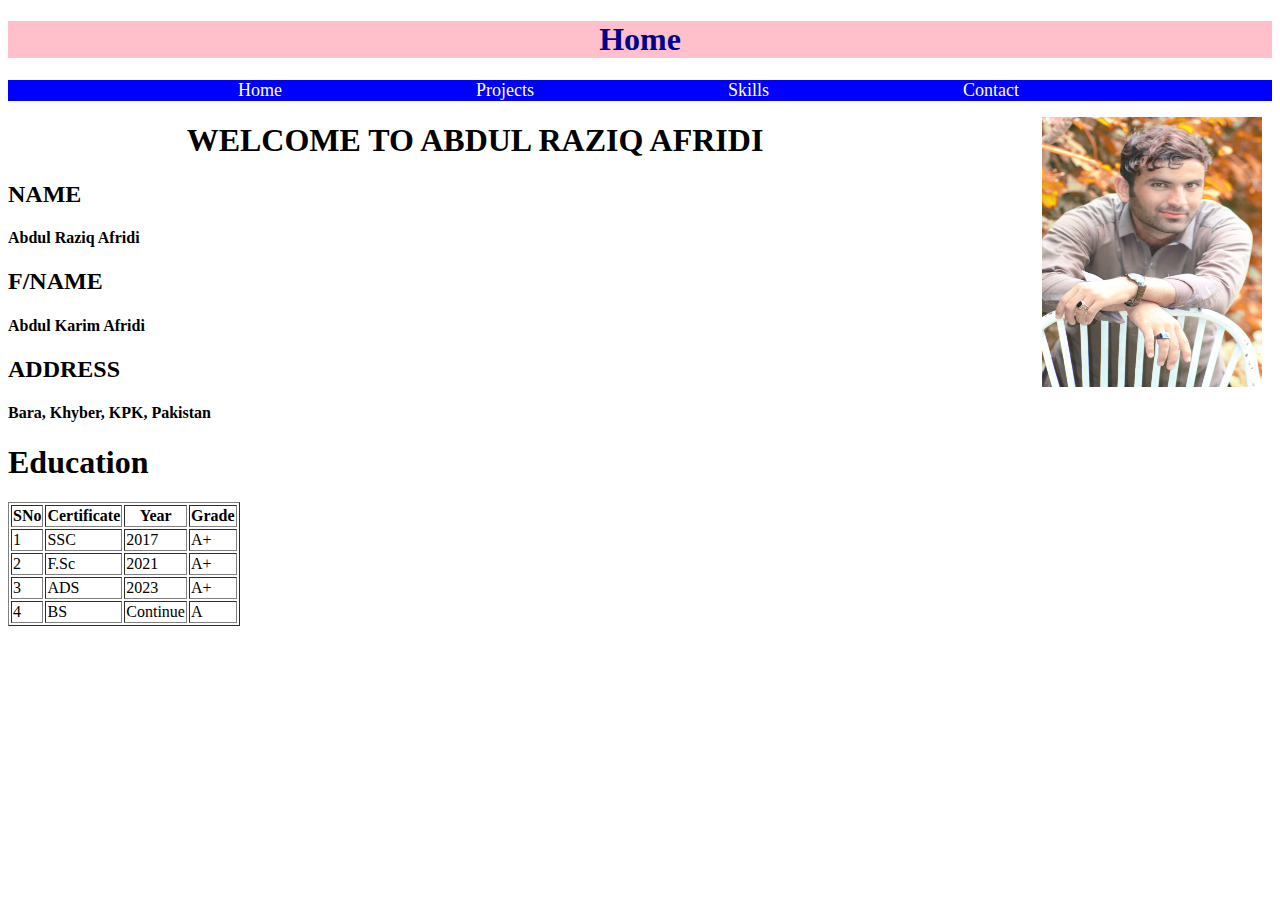
==== index.html @ 7f14bb5f "updated by me" ====
<!DOCTYPE html>
<html lang="en">
<head>
    <meta charset="UTF-8">
    <meta name="viewport" content="width=device-width, initial-scale=1.0">
    <title>Home</title>
    <link rel="stylesheet" href="/style.css">
<style>
    *{
        font-family: calibri;
    }
  
#header{
        background-color: blue;
        background-size:cover;
    }

li{
        list-style-type:none;
        font-size: large;
        font-weight: 200;
        display: inline;
        margin-left: 190px;
        background-color: blue;
        color: white;

    }

ul li {
    background-color: blue;
    size: 10px;
}

#home{
    background-color: pink;
    color: darkblue;
    text-align: center;
    background-size: 0vmax;
}

#img{
    margin-right: 10px;
   margin-bottom: 100px;
   margin-left: 100px;
    float: right;
}

#tbl{
    border: 2px;
    table-layout: fixed;
    tab-size: 0vmax;
    width: 100px;
}
</style>


</head>
<body >
    <div id="home">
        <h1>Home</h1>
    </div>
  
  <div id="header">
    <ul>
        <a href=" index.html"><li>Home</li></a>
        <a href="projects.html"><li> Projects</li></a>
        <a href="skill.html"><li>Skills</li></a>
        <a href="contact.html"><li>Contact</li></a>
       
    </ul>
  </div>
 
  <div id="img"> <img src="ab.jpg" alt="Image Not found" width="220" height="270"></div>
   <h1 style="text-align:center;">WELCOME TO ABDUL RAZIQ AFRIDI</h1> 
   <h2>NAME</h2>
    <h4>    Abdul Raziq Afridi</h4>
    <h2>F/NAME</h2>
    <h4>    Abdul Karim Afridi</h4>
    <h2>ADDRESS</h2>
    <h4>    Bara, Khyber, KPK, Pakistan</h4>

    <h1>Education</h1>
    <div id="tbl">
        <table border="1px" >
            <th>SNo</th>
            <th>Certificate</th>
            <th>Year</th>
            <th>Grade</th>
    
            <tr>
                <td>1</td>
                <td>SSC</td>
                <td>2017</td>
                <td>A+</td>
            </tr>
            <tr>
                <td>2</td>
                <td>F.Sc</td>
                <td>2021</td>
                <td>A+</td></tr>
            <tr>
                <td>3</td>
                <td>ADS</td>
                <td>2023</td>
                <td>A+</td>
            </tr>
            <tr>
                <td>4</td>
                <td>BS</td>
                <td>Continue</td>
                <td>A</td>
            </tr>
        </table>
    </div>
    
</body>
</html>
---- style.css ----
*   {
        font-family: calibri;
    }
  
#header{
        background-color: blue;
        background-size:cover;
    }

li{
        list-style-type:none;
        font-size: large;
        font-weight: 200;
    }
li{
        display: inline;
        margin-left: 190px;
        background-color: blue;
        color: white;

}
ul li {
    background-color: blue;
}

#home{
    background-color: pink;
    color: darkblue;
    text-align: center;
    background-size: 0vmax;
}
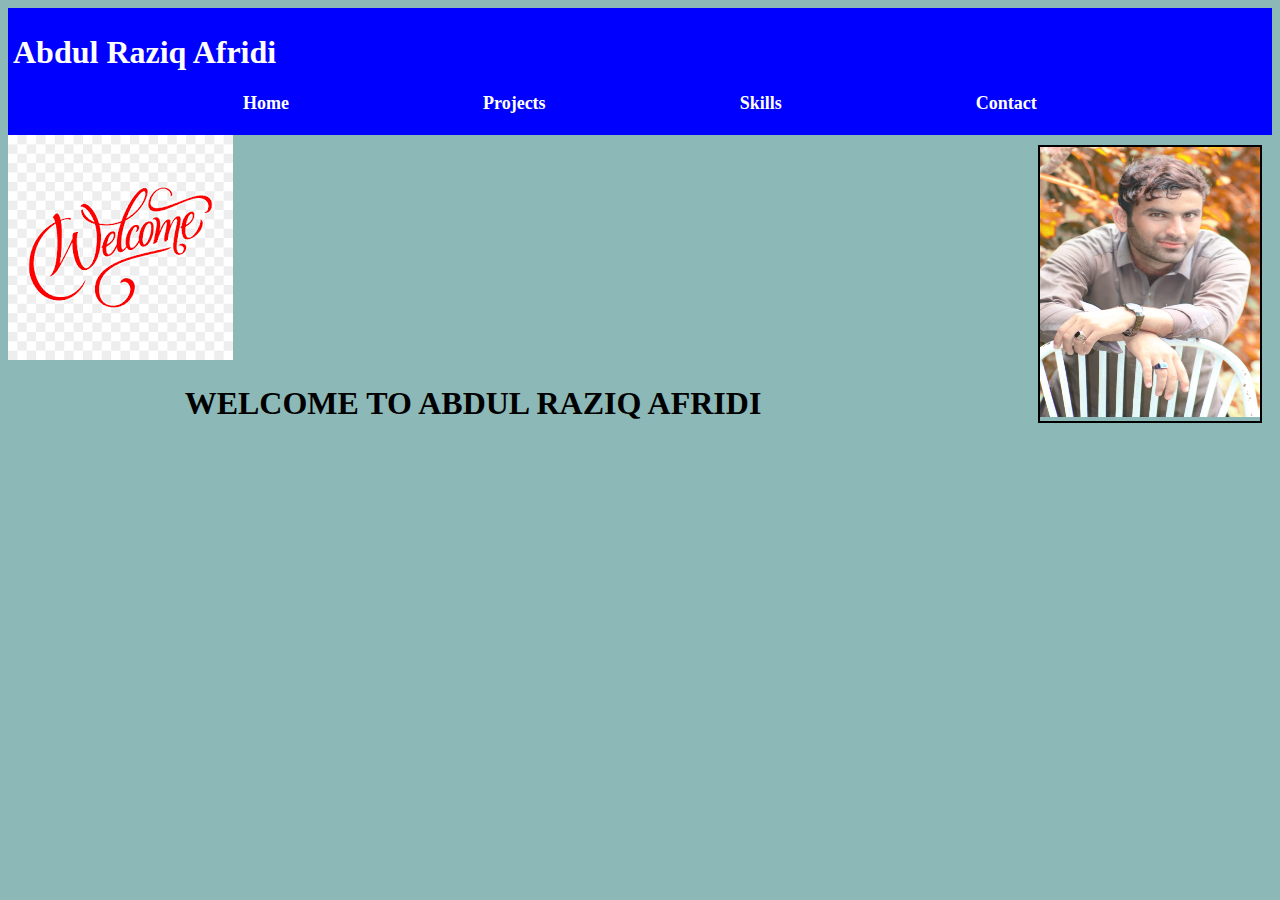
==== commit b0be6cde: "Updated by me myself" ====
--- a/index.html
+++ b/index.html
@@ -4,63 +4,14 @@
     <meta charset="UTF-8">
     <meta name="viewport" content="width=device-width, initial-scale=1.0">
     <title>Home</title>
-    <link rel="stylesheet" href="/style.css">
-<style>
-    *{
-        font-family: calibri;
-    }
-  
-#header{
-        background-color: blue;
-        background-size:cover;
-    }
-
-li{
-        list-style-type:none;
-        font-size: large;
-        font-weight: 200;
-        display: inline;
-        margin-left: 190px;
-        background-color: blue;
-        color: white;
-
-    }
-
-ul li {
-    background-color: blue;
-    size: 10px;
-}
-
-#home{
-    background-color: pink;
-    color: darkblue;
-    text-align: center;
-    background-size: 0vmax;
-}
-
-#img{
-    margin-right: 10px;
-   margin-bottom: 100px;
-   margin-left: 100px;
-    float: right;
-}
-
-#tbl{
-    border: 2px;
-    table-layout: fixed;
-    tab-size: 0vmax;
-    width: 100px;
-}
-</style>
+    <link rel="stylesheet" href="style.css">
 
 
 </head>
 <body >
-    <div id="home">
-        <h1>Home</h1>
-    </div>
-  
+    
   <div id="header">
+    <h1 id="logo">Abdul Raziq Afridi</h1>
     <ul>
         <a href=" index.html"><li>Home</li></a>
         <a href="projects.html"><li> Projects</li></a>
@@ -70,9 +21,10 @@
     </ul>
   </div>
  
-  <div id="img"> <img src="ab.jpg" alt="Image Not found" width="220" height="270"></div>
+  <div id="myImg"> <img src="./images/ab.jpg" alt="Image Not found" width="220" height="270"></div>
+  <img src="./images/welcome 4.png" alt="does not uploaded" style="text-align: center;">
    <h1 style="text-align:center;">WELCOME TO ABDUL RAZIQ AFRIDI</h1> 
-   <h2>NAME</h2>
+   <!-- <h2>NAME</h2>
     <h4>    Abdul Raziq Afridi</h4>
     <h2>F/NAME</h2>
     <h4>    Abdul Karim Afridi</h4>
@@ -111,7 +63,7 @@
                 <td>A</td>
             </tr>
         </table>
-    </div>
+    </div> -->
     
 </body>
 </html>--- a/style.css
+++ b/style.css
@@ -1,32 +1,57 @@
-
-*   {
+*{
         font-family: calibri;
     }
+
+body{
+    background-color: rgb(140, 184, 184);
+}
   
 #header{
         background-color: blue;
         background-size:cover;
+        padding: 5px;
     }
 
 li{
         list-style-type:none;
         font-size: large;
-        font-weight: 200;
-    }
-li{
+        font-weight: bold;
         display: inline;
         margin-left: 190px;
+        margin-bottom: 30px;
         background-color: blue;
         color: white;
 
-}
+    }
+
 ul li {
     background-color: blue;
+    size: 10px;
 }
 
-#home{
+/* #home{
     background-color: pink;
     color: darkblue;
     text-align: center;
     background-size: 0vmax;
+} */
+
+
+#myImg{
+    margin-right: 10px;
+   margin-bottom: 100px;
+   margin-left: 100px;
+   margin-top: 10px;
+    float: right;
+    border: 2px solid black;
 }
+
+#tbl{
+    border: 2px;
+    table-layout: fixed;
+    tab-size: 0vmax;
+    width: 100px;
+}
+#logo{
+    color: white;
+}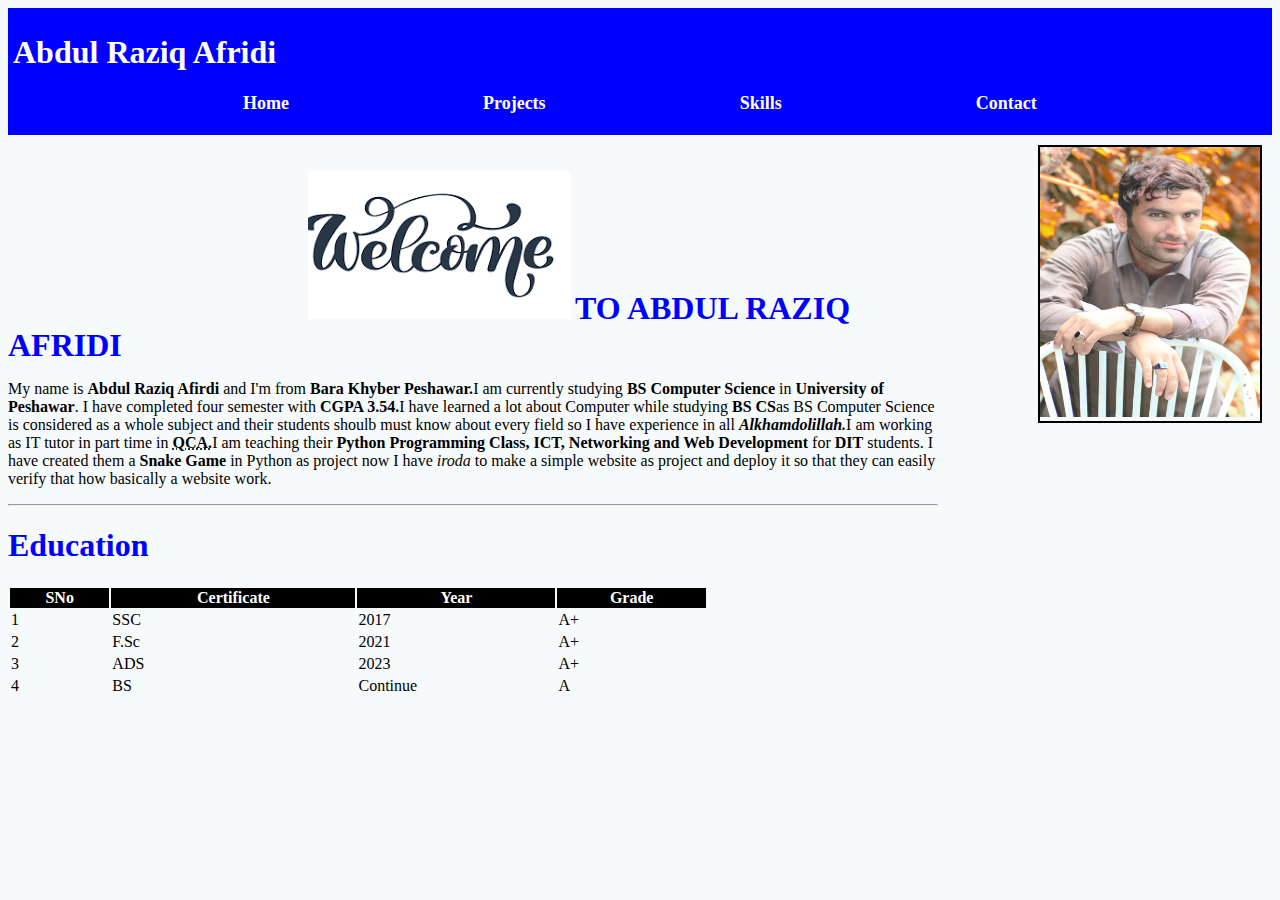
==== commit c943fa5f: ""updated by me"" ====
--- a/index.html
+++ b/index.html
@@ -22,8 +22,49 @@
   </div>
  
   <div id="myImg"> <img src="./images/ab.jpg" alt="Image Not found" width="220" height="270"></div>
-  <img src="./images/welcome 4.png" alt="does not uploaded" style="text-align: center;">
-   <h1 style="text-align:center;">WELCOME TO ABDUL RAZIQ AFRIDI</h1> 
+  
+  <br><br>
+   <div>
+    <img src="./images/welcome 5.png" alt="welcome Pic" id="welcome">
+    <h1 id="concate"> TO ABDUL RAZIQ AFRIDI</h1> 
+   </div>
+
+   <div>
+    <p>My name is <b>Abdul Raziq Afirdi</b> and I'm from <b>Bara Khyber Peshawar.</b>I am currently studying <b>BS Computer Science</b> in <b>University of Peshawar</b>. I have completed four semester with <b>CGPA 3.54.</b>I have learned a lot about Computer while studying <b>BS CS</b>as BS Computer Science is considered as a whole subject and their students shoulb must know about every field so I have experience in all <b><i>Alkhamdolillah.</i></b>I am working as IT tutor in part time in <b> <abbr title="Qazi Computer Institute">QCA.</abbr></b>I am teaching their <b>Python Programming Class, ICT, Networking and Web Development</b> for <b>DIT</b> students. I have created them a <b>Snake Game</b> in Python as project now I have <i>iroda</i> to make a simple website as project and deploy it so that they can easily verify that how basically a website work. </p>
+   </div>
+   <hr size="2px" height = "5px">
+   <h1 style="color: blue;">Education</h1>
+   
+   <table  id="tbl">
+            <th>SNo</th>
+            <th>Certificate</th>
+            <th>Year</th>
+            <th>Grade</th>
+    
+            <tr>
+                <td>1</td>
+                <td>SSC</td>
+                <td>2017</td>
+                <td>A+</td>
+            </tr>
+            <tr>
+                <td>2</td>
+                <td>F.Sc</td>
+                <td>2021</td>
+                <td>A+</td></tr>
+            <tr>
+                <td>3</td>
+                <td>ADS</td>
+                <td>2023</td>
+                <td>A+</td>
+            </tr>
+            <tr>
+                <td>4</td>
+                <td>BS</td>
+                <td>Continue</td>
+                <td>A</td>
+            </tr>
+   </table>
    <!-- <h2>NAME</h2>
     <h4>    Abdul Raziq Afridi</h4>
     <h2>F/NAME</h2>
--- a/style.css
+++ b/style.css
@@ -3,7 +3,7 @@
     }
 
 body{
-    background-color: rgb(140, 184, 184);
+    background-color: rgb(246, 250, 250);
 }
   
 #header{
@@ -23,7 +23,13 @@
         color: white;
 
     }
-
+#welcome{
+        margin-left: 300px;
+}
+#concate{
+    display: inline;
+    color: blue;
+}
 ul li {
     background-color: blue;
     size: 10px;
@@ -48,9 +54,12 @@
 
 #tbl{
     border: 2px;
-    table-layout: fixed;
     tab-size: 0vmax;
-    width: 100px;
+    width: 700px;
+}
+table th{
+    color: white;
+    background-color: black;
 }
 #logo{
     color: white;
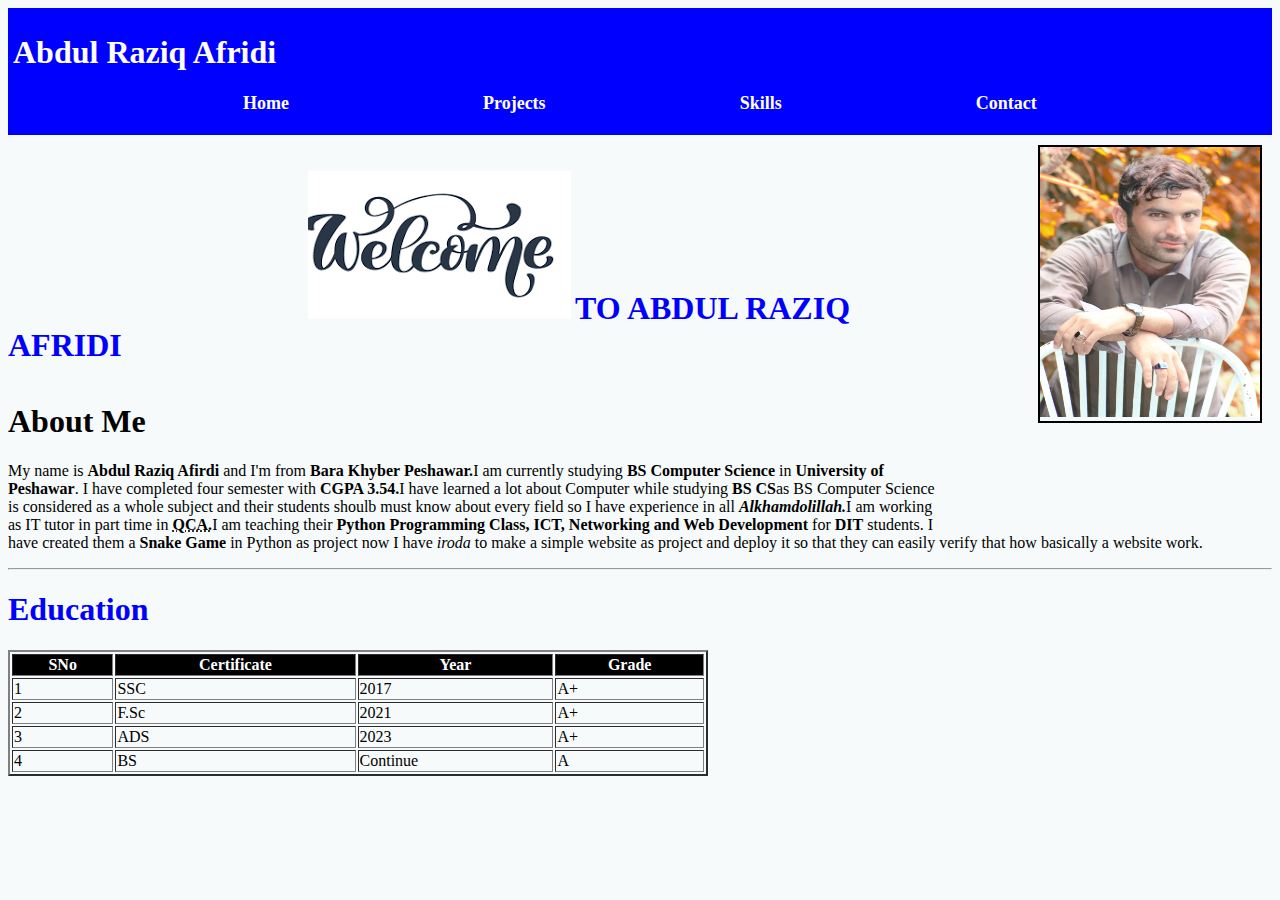
==== commit 6a6d456d: "done by me" ====
--- a/index.html
+++ b/index.html
@@ -28,14 +28,15 @@
     <img src="./images/welcome 5.png" alt="welcome Pic" id="welcome">
     <h1 id="concate"> TO ABDUL RAZIQ AFRIDI</h1> 
    </div>
-
+<br>
    <div>
+    <h1>About Me</h1>
     <p>My name is <b>Abdul Raziq Afirdi</b> and I'm from <b>Bara Khyber Peshawar.</b>I am currently studying <b>BS Computer Science</b> in <b>University of Peshawar</b>. I have completed four semester with <b>CGPA 3.54.</b>I have learned a lot about Computer while studying <b>BS CS</b>as BS Computer Science is considered as a whole subject and their students shoulb must know about every field so I have experience in all <b><i>Alkhamdolillah.</i></b>I am working as IT tutor in part time in <b> <abbr title="Qazi Computer Institute">QCA.</abbr></b>I am teaching their <b>Python Programming Class, ICT, Networking and Web Development</b> for <b>DIT</b> students. I have created them a <b>Snake Game</b> in Python as project now I have <i>iroda</i> to make a simple website as project and deploy it so that they can easily verify that how basically a website work. </p>
    </div>
    <hr size="2px" height = "5px">
    <h1 style="color: blue;">Education</h1>
    
-   <table  id="tbl">
+   <table  id="tbl" border="2px">
             <th>SNo</th>
             <th>Certificate</th>
             <th>Year</th>
--- a/style.css
+++ b/style.css
@@ -23,6 +23,11 @@
         color: white;
 
     }
+.skills{
+    text-align: left;
+    background-color: none;
+    
+}
 #welcome{
         margin-left: 300px;
 }
@@ -53,7 +58,7 @@
 }
 
 #tbl{
-    border: 2px;
+    
     tab-size: 0vmax;
     width: 700px;
 }
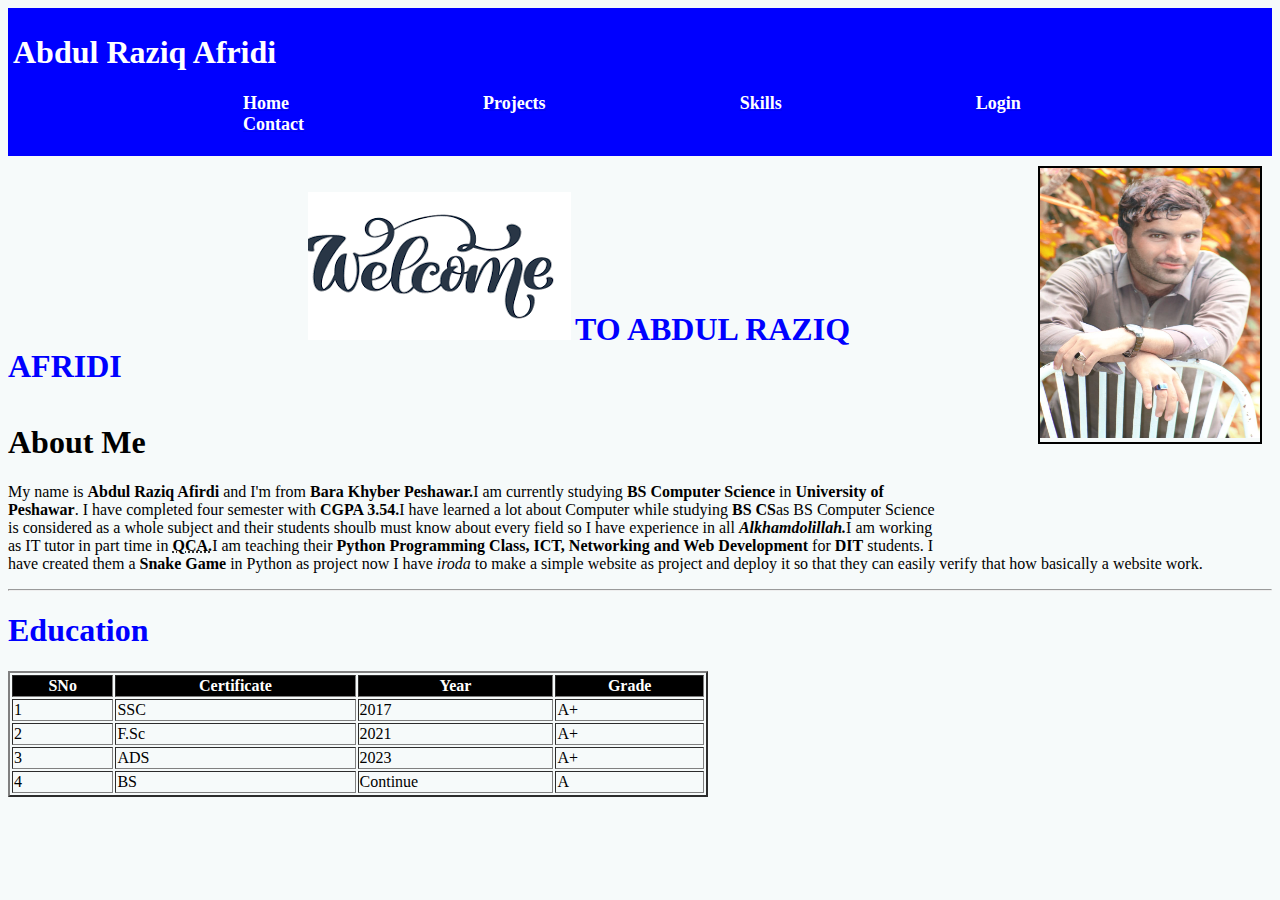
==== commit de6c5dab: "updated by me" ====
--- a/index.html
+++ b/index.html
@@ -16,6 +16,7 @@
         <a href=" index.html"><li>Home</li></a>
         <a href="projects.html"><li> Projects</li></a>
         <a href="skill.html"><li>Skills</li></a>
+        <a href="./form.html"><li>Login</li></a>
         <a href="contact.html"><li>Contact</li></a>
        
     </ul>
--- a/style.css
+++ b/style.css
@@ -23,11 +23,7 @@
         color: white;
 
     }
-.skills{
-    text-align: left;
-    background-color: none;
-    
-}
+
 #welcome{
         margin-left: 300px;
 }
@@ -68,4 +64,79 @@
 }
 #logo{
     color: white;
+}
+
+.fullForm{
+    background-color: rgb(141, 189, 141);
+    width: 350px;
+    height: 560px;
+    margin-left: 400px;
+    border: solid green 1px;
+    border-radius: 18px;
+    margin-top: 30px;
+}
+#fcbook{
+    width: 20px;
+    height: 20px;
+    display: inline;
+    border-radius: 10px;
+}
+#google{
+    width: 20px;
+    height: 20px;
+    display: inline;
+    border-radius: 10px;
+}
+#apple{
+    width: 20px;
+    height: 20px;
+    display: inline;
+    border-radius: 10px;
+}
+#github{
+    width: 20px;
+    height: 20px;
+    display: inline;
+    border-radius: 10px;
+}
+#para{
+    display: inline-block;
+}
+
+.header{
+    text-align: center;
+    font-family: calibri;
+    font-weight: bold;
+    color: rgb(5, 94, 5);
+    margin-top: 10px;
+}
+.frmbody{
+    text-align: center;
+    margin-top: 30px;
+    
+   
+}
+
+.frmbody input{
+    border-radius: 17px;
+    width: 200px;
+    height: 29px;
+    border: 1px green;
+    margin-left: 0px;
+
+}
+
+button{
+    background-color: rgb(5, 94, 5);
+    color: white;
+    width: 200px;
+    height: 30px;
+    font-family: 'Gill Sans', 'Gill Sans MT', Calibri, 'Trebuchet MS', sans-serif;
+    border-radius: 17px;
+    margin-top: 10px;
+
+}
+#checkbox{
+    display: inline-block;
+    text-align: left;
 }